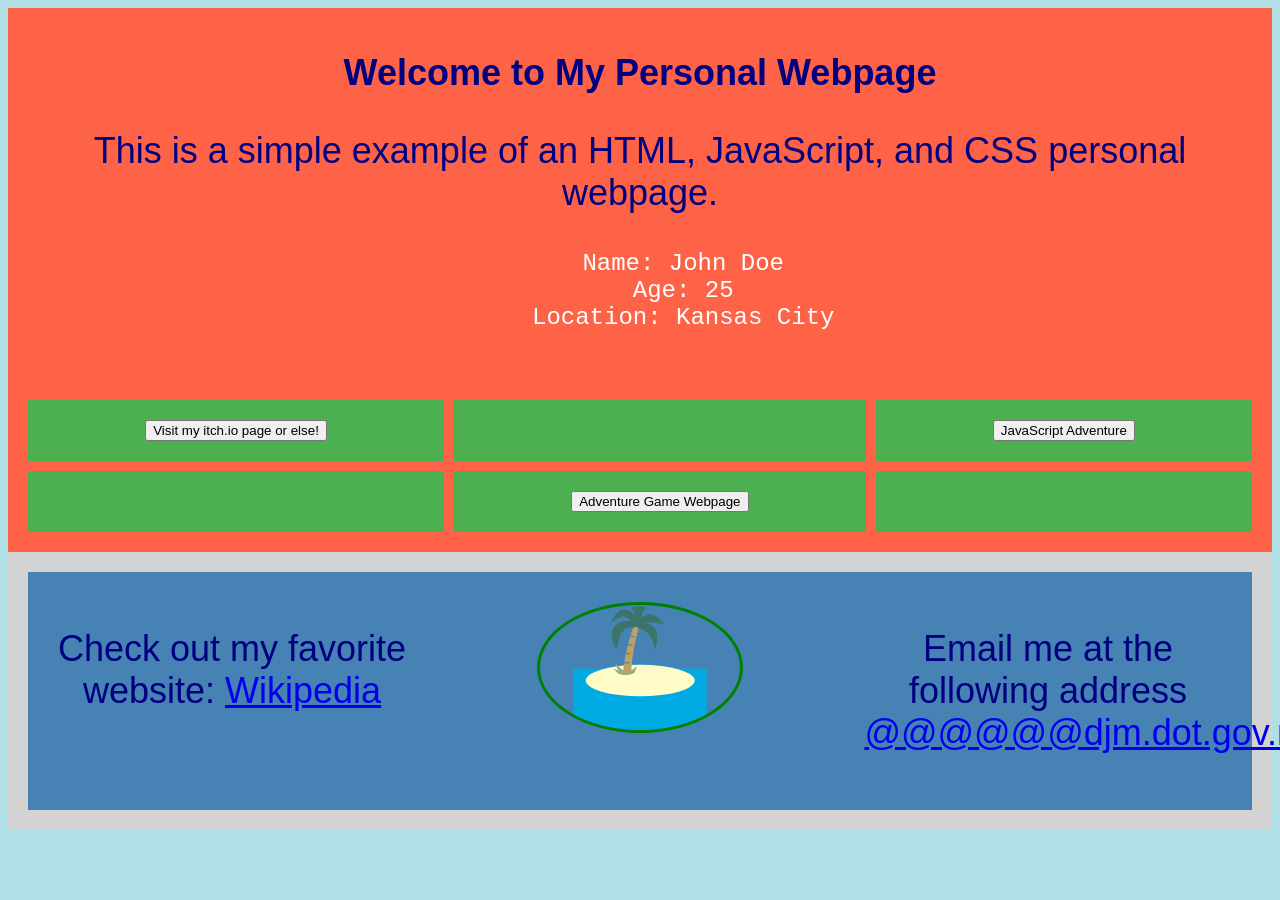
==== portal.html @ 33ccd55b "remove temporary stuff" ====
<!DOCTYPE html>
<html>
  <head>
    <title>
      My Personal Webpage
    </title>
    <style>
      body {
        background-color: powderblue;
        font-family: Arial;
        color: black;
        /*text-align: center;*/
      }
      div.header {
        background-color: tomato;
        color: white;
        text-align: center;
        padding: 20px;
      }
      h1 {
        color: navy;
        font-size: 36px;
      }
      p {
        color: navy;
        font-size: 36px;
      }
      .grid-container {
        display: grid;
        grid-template-columns: auto auto auto;
        gap: 10px;
        background-color: #f8f8f8
        padding: 10px;
      }
      .grid-item {
        background-color: #4caf50;
        color: white;
        padding: 20px;
        text-align: center;
      }
      img {
        width: 200px;
        height: 125px;
        border-radius: 50%;
        border: 3px solid green;
        margin-top: 10px;
      }
      .flex-container {
        display: flex;
        justify-content: space-around;
        background-color: lightgray;
        padding: 20px;
      }
      .flex-item {
        background-color: steelblue;
        color: white;
        padding: 20px;
        width: 30%;
        text-align: center;
      }
    </style>
  </head>
  <body>
    <div class="header">
      <h1>
        Welcome to My Personal Webpage
      </h1>
      <p>
        This is a simple example of an HTML, JavaScript, and CSS personal webpage.
      </p>
      <pre style="font-size: 24px">
      Name: John Doe
      Age: 25
      Location: Kansas City
      </pre>
      <br>
      <div class="grid-container">
        <div class="grid-item">
          <a href="https://gardrek.itch.io" style="color: black" target="_blank">
            <button class="button-transition">
              Visit my itch.io page or else!
            </button>
          </a>
        </div>
        <div class="grid-item">
          <!-- empty -->
        </div>
        <div class="grid-item">
          <a href="jsadventure.html" style="color: black" target="_blank">
            <button class="button-transition">
              JavaScript Adventure
            </button>
          </a>
        </div>
        <div class="grid-item">
          <!-- empty -->
        </div>
        <div class="grid-item">
          <a href="adventure.html" style="color: black" target="_blank">
            <button class="button-transition">
              Adventure Game Webpage
            </button>
          </a>
        </div>
        <div class="grid-item">
          <!-- empty -->
        </div>
      </div>
    </div>
    <div class="flex-container">
      <div class="flex-item">
        <p>
          Check out my favorite website:
          <a href="https://wikipedia.org/" target="_blank">
            Wikipedia
          </a>
        </p>
      </div>
      <div class="flex-item">
        <a href="https://gardrek.itch.io/" target="_blank">
          <img src="assets/Palm_Island_R.svg" alt="Sample Image">
        </a>
      </div>
      <div class="flex-item">
        <p>
          Email me at the following address
          <a href="mailto:@@@@@@djm.dot.gov.ny.us" target="_blank">
            @@@@@@djm.dot.gov.ny.us
          </a>
        </p>
      </div>
    </div>
<!--
    <pre>
      <mark>
def quote_block(block):
    i = 0
    for s in block:
        if i == 0:
            print(f'{' ' * 7}{OPEN_QUOTE}', end = "")
        else:
            print(f'{' ' * 8}', end = "")
        print(apostrophate(s), end = "")
        i += 1
        if i == len(block):
            print(CLOSE_QUOTE)
        else:
            print()
        delay(1)</mark>
    </pre>
-->
  </body>
</html>
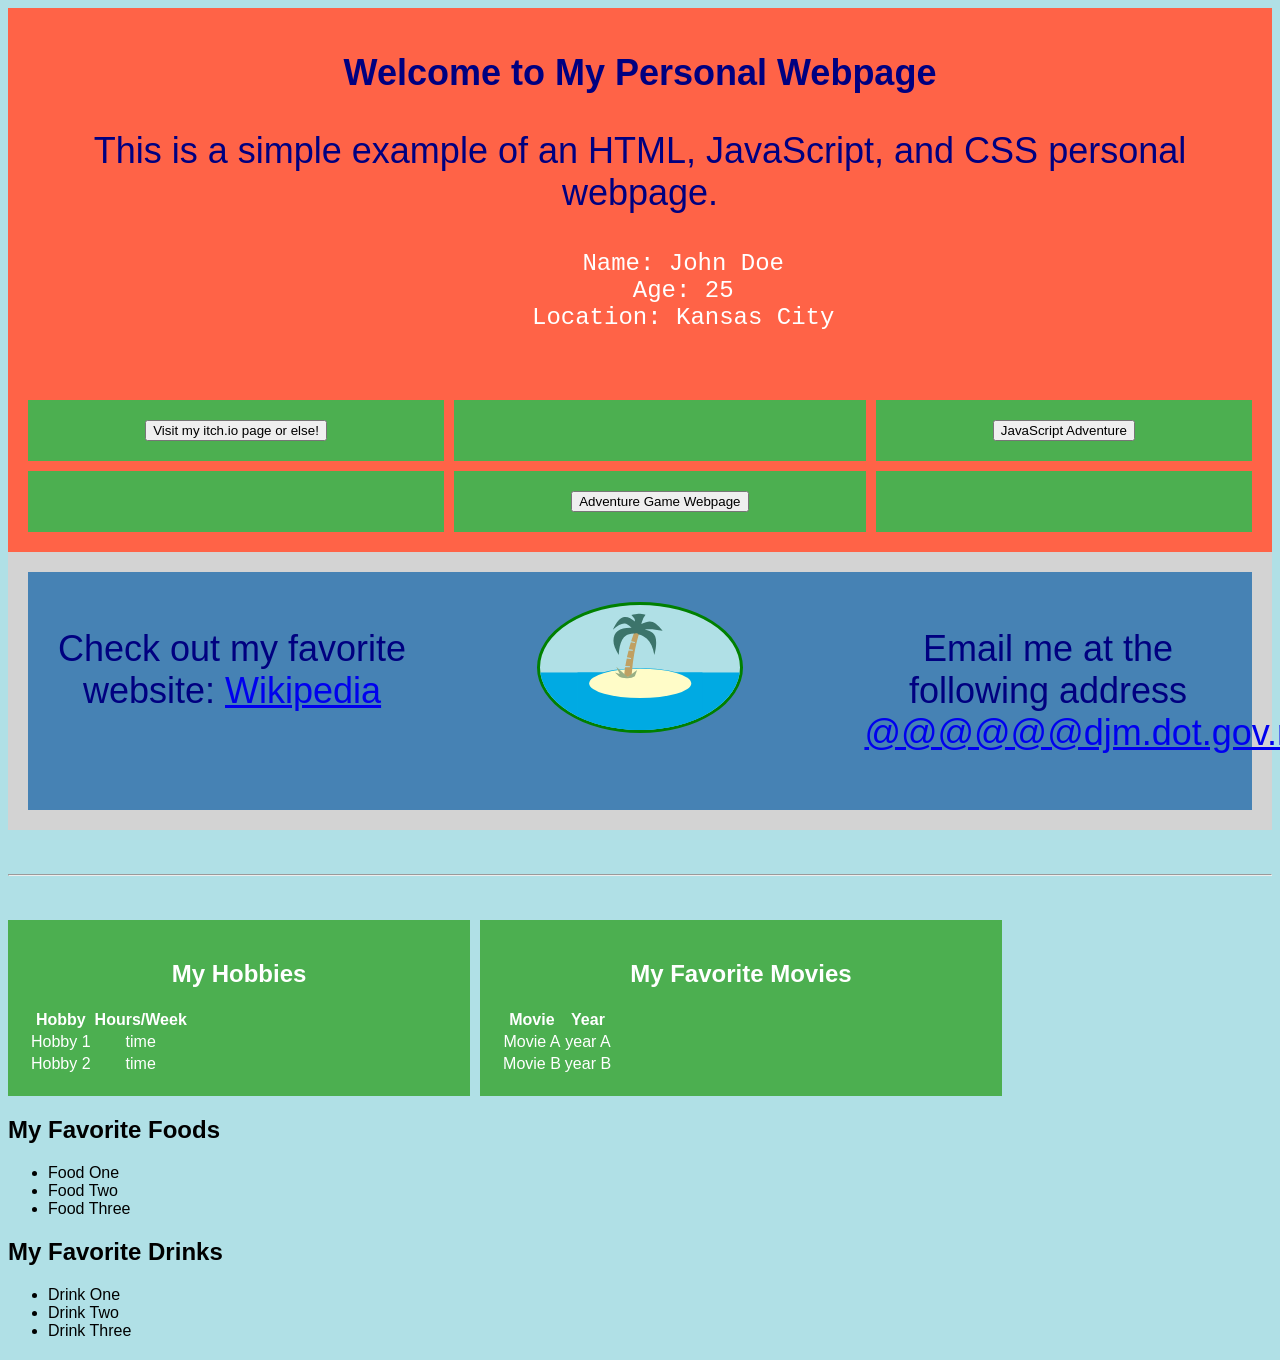
==== commit b8afa8e0: "finish up to and including step 38" ====
--- a/portal.html
+++ b/portal.html
@@ -2,7 +2,7 @@
 <html>
   <head>
     <title>
-      My Personal Webpage
+      Isle of Hitomalo
     </title>
     <style>
       body {
@@ -43,6 +43,7 @@
         height: 125px;
         border-radius: 50%;
         border: 3px solid green;
+        background-color: powderblue;
         margin-top: 10px;
       }
       .flex-container {
@@ -118,7 +119,7 @@
       </div>
       <div class="flex-item">
         <a href="https://gardrek.itch.io/" target="_blank">
-          <img src="assets/Palm_Island_R.svg" alt="Sample Image">
+          <img src="assets/Palm_Island_R_edit.svg" alt="A cartoon of a palm tree on a small island, surrounded by flat ocean." title="Isle of Hitomalo">
         </a>
       </div>
       <div class="flex-item">
@@ -149,5 +150,103 @@
         delay(1)</mark>
     </pre>
 -->
+    <br>
+    <br>
+    <hr>
+    <br>
+    <br>
+
+    <div class="grid-container">
+      <div class="grid-item">
+        <h2>
+          My Hobbies
+        </h2>
+        <table>
+          <tr>
+            <th>
+              Hobby
+            </th>
+            <th>
+              Hours/Week
+            </th>
+          </tr>
+          <tr>
+            <td>
+              Hobby 1
+            </td>
+            <td>
+              time
+            </td>
+          </tr>
+          <tr>
+            <td>
+              Hobby 2
+            </td>
+            <td>
+              time
+            </td>
+          </tr>
+        </table>
+      </div>
+      <div class="grid-item">
+        <h2>
+          My Favorite Movies
+        </h2>
+        <table>
+          <tr>
+            <th>
+              Movie
+            </th>
+            <th>
+              Year
+            </th>
+          </tr>
+          <tr>
+            <td>
+              Movie A
+            </td>
+            <td>
+              year A
+            </td>
+          </tr>
+          <tr>
+            <td>
+              Movie B
+            </td>
+            <td>
+              year B
+            </td>
+          </tr>
+        </table>
+      </div>
+    </div>
+    <h2>
+      My Favorite Foods
+    </h2>
+    <ul>
+      <li>
+        Food One
+      </li>
+      <li>
+        Food Two
+      </li>
+      <li>
+        Food Three
+      </li>
+    </ul>
+    <h2>
+      My Favorite Drinks
+    </h2>
+    <ul>
+      <li>
+        Drink One
+      </li>
+      <li>
+        Drink Two
+      </li>
+      <li>
+        Drink Three
+      </li>
+    </ul>
   </body>
 </html>
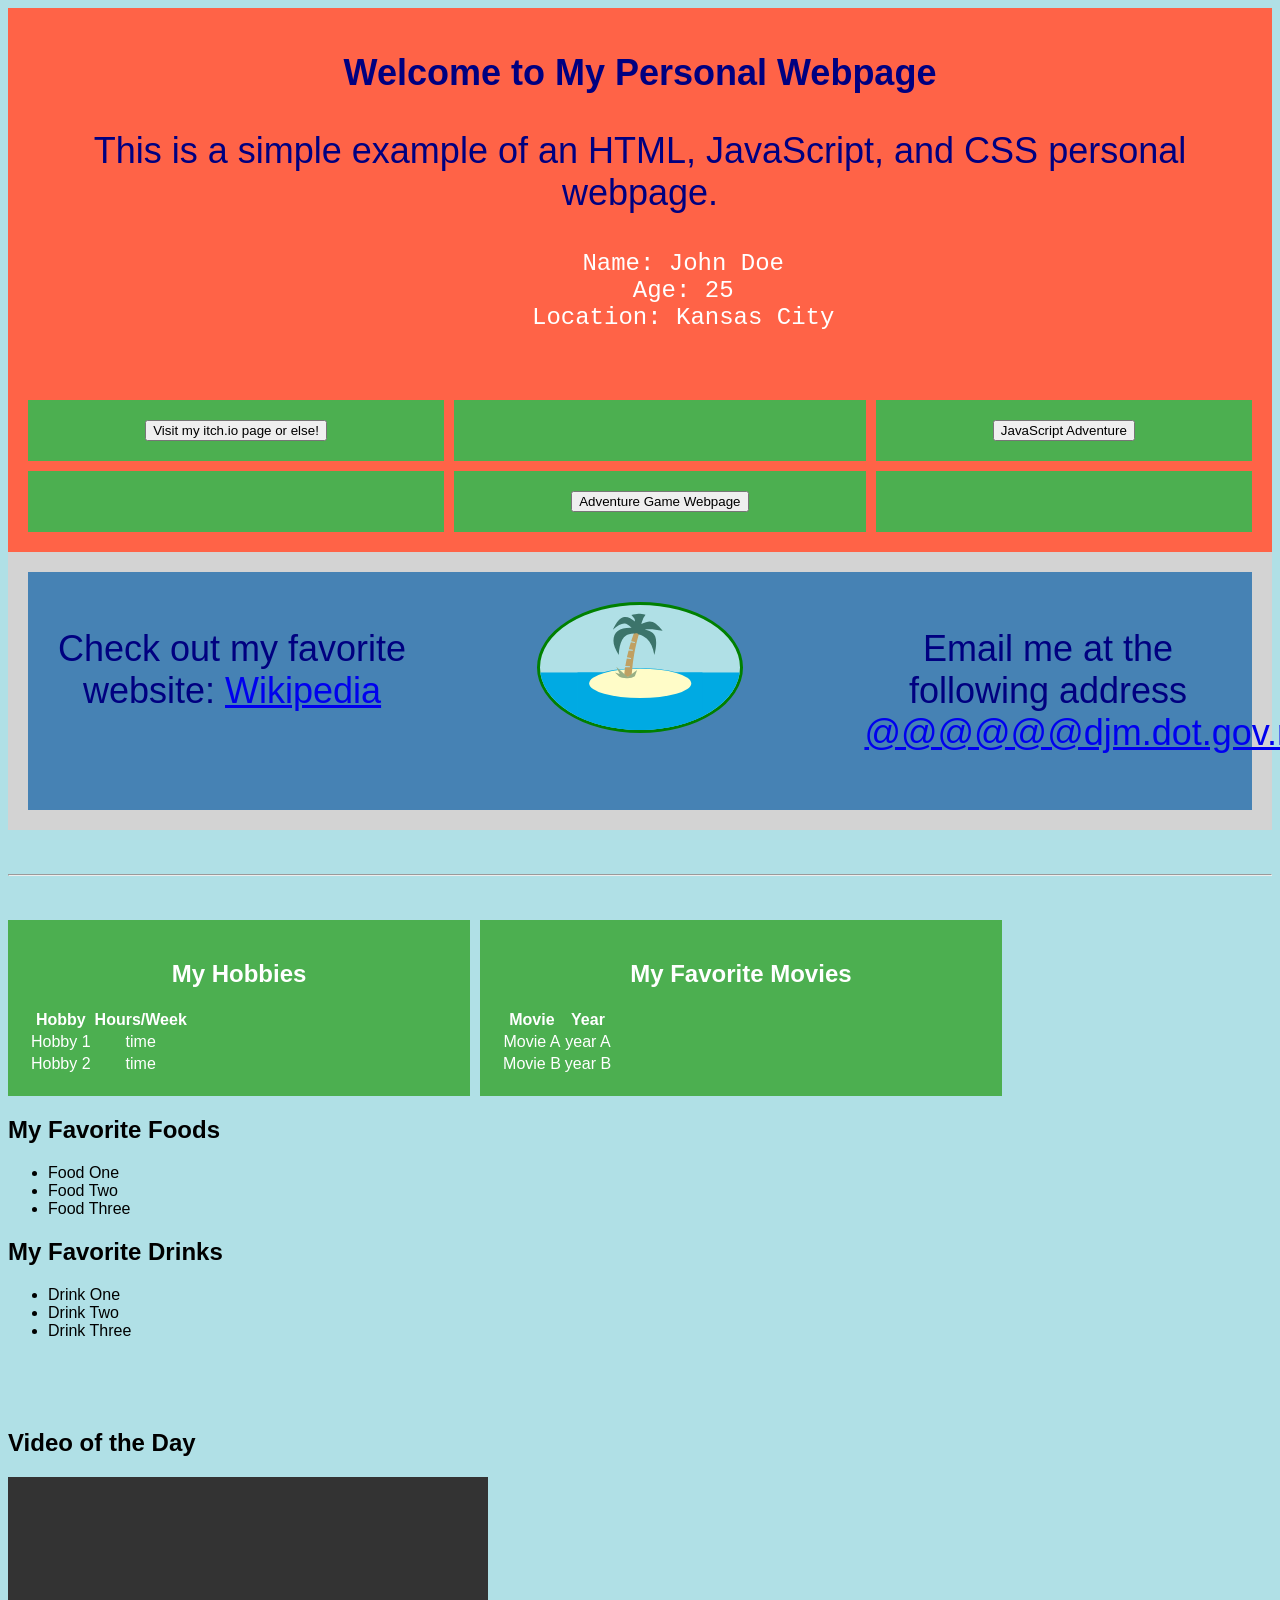
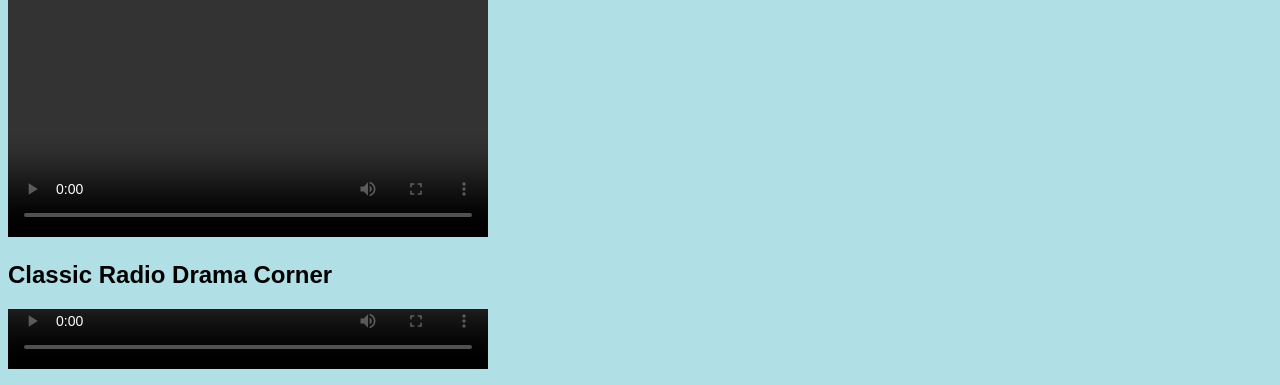
==== commit dfc3a9da: "add video and audio assets" ====
--- a/portal.html
+++ b/portal.html
@@ -248,5 +248,22 @@
         Drink Three
       </li>
     </ul>
+    <br>
+    <br>
+    <br>
+    <h2>
+      Video of the Day
+    </h2>
+    <video width="480" height="360" controls>
+      <source src="assets/BBH_gravitational_lensing_of_gw150914.webm.1080p.vp9.webm">
+      If you see this the embed thingy done goofed.
+    </video>
+    <h2>
+      Classic Radio Drama Corner
+    </h2>
+    <video width="480" height="60" controls>
+      <source src="assets/I Have No Mouth, and I Must Scream - Radio Drama - Winkuru (youtube).m4a">
+      If you see this the embed thingy done goofed.
+    </video>
   </body>
 </html>
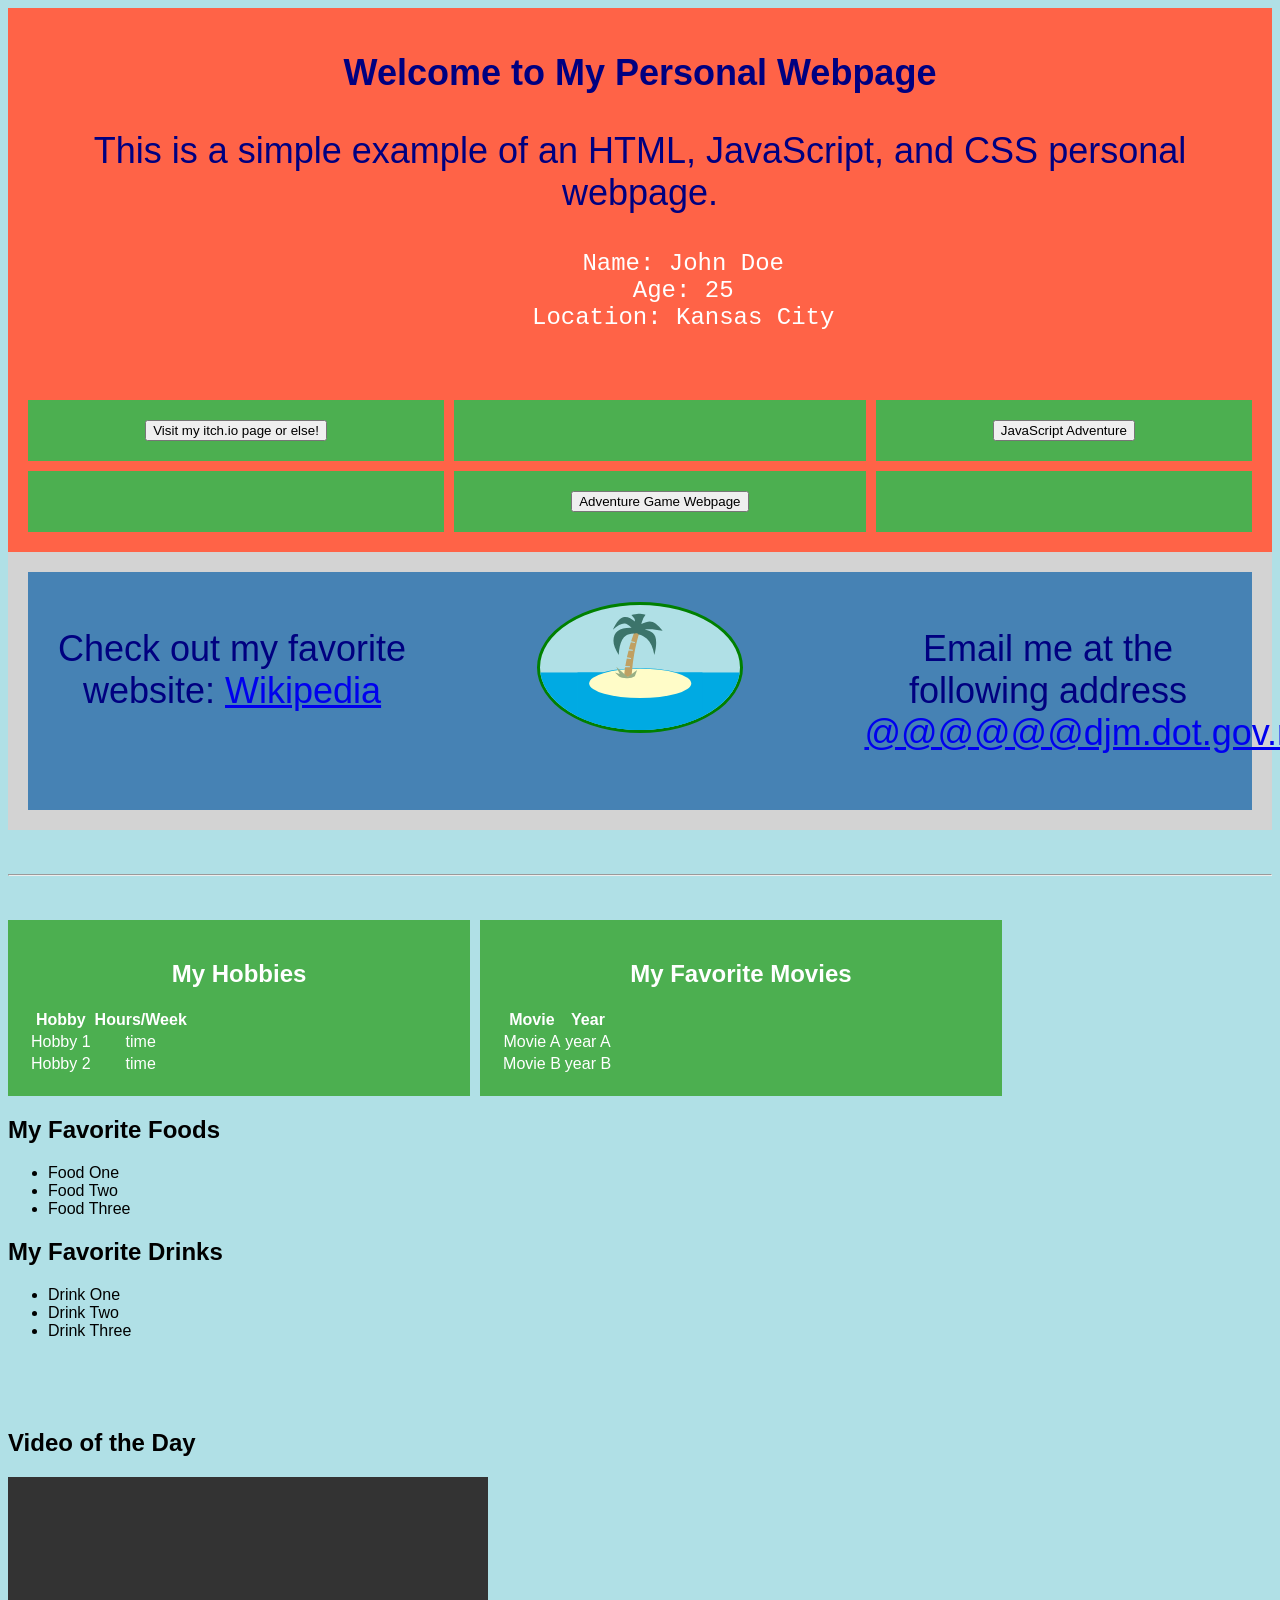
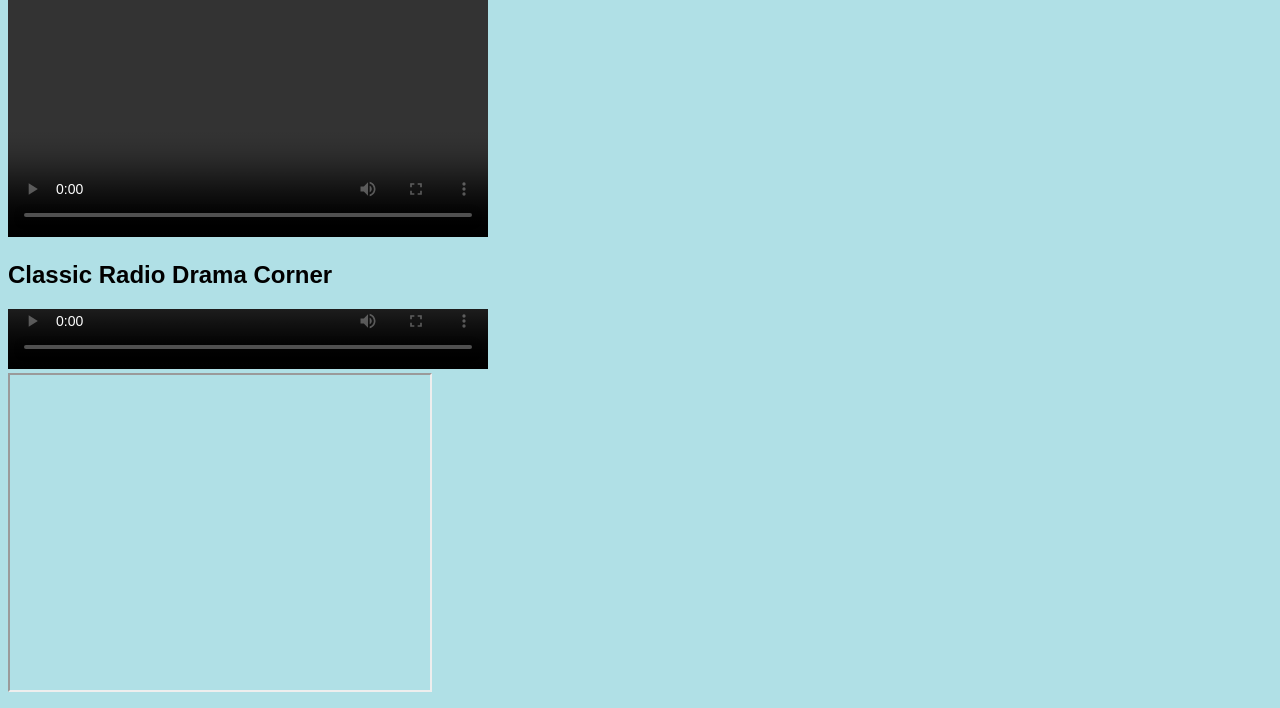
==== commit 57efedcb: "idek 2" ====
--- a/portal.html
+++ b/portal.html
@@ -265,5 +265,7 @@
       <source src="assets/I Have No Mouth, and I Must Scream - Radio Drama - Winkuru (youtube).m4a">
       If you see this the embed thingy done goofed.
     </video>
+    <br />
+    <iframe width="420" height="315" src="https://www.youtube.com/embed/t-mOfXhgfQY" />
   </body>
 </html>
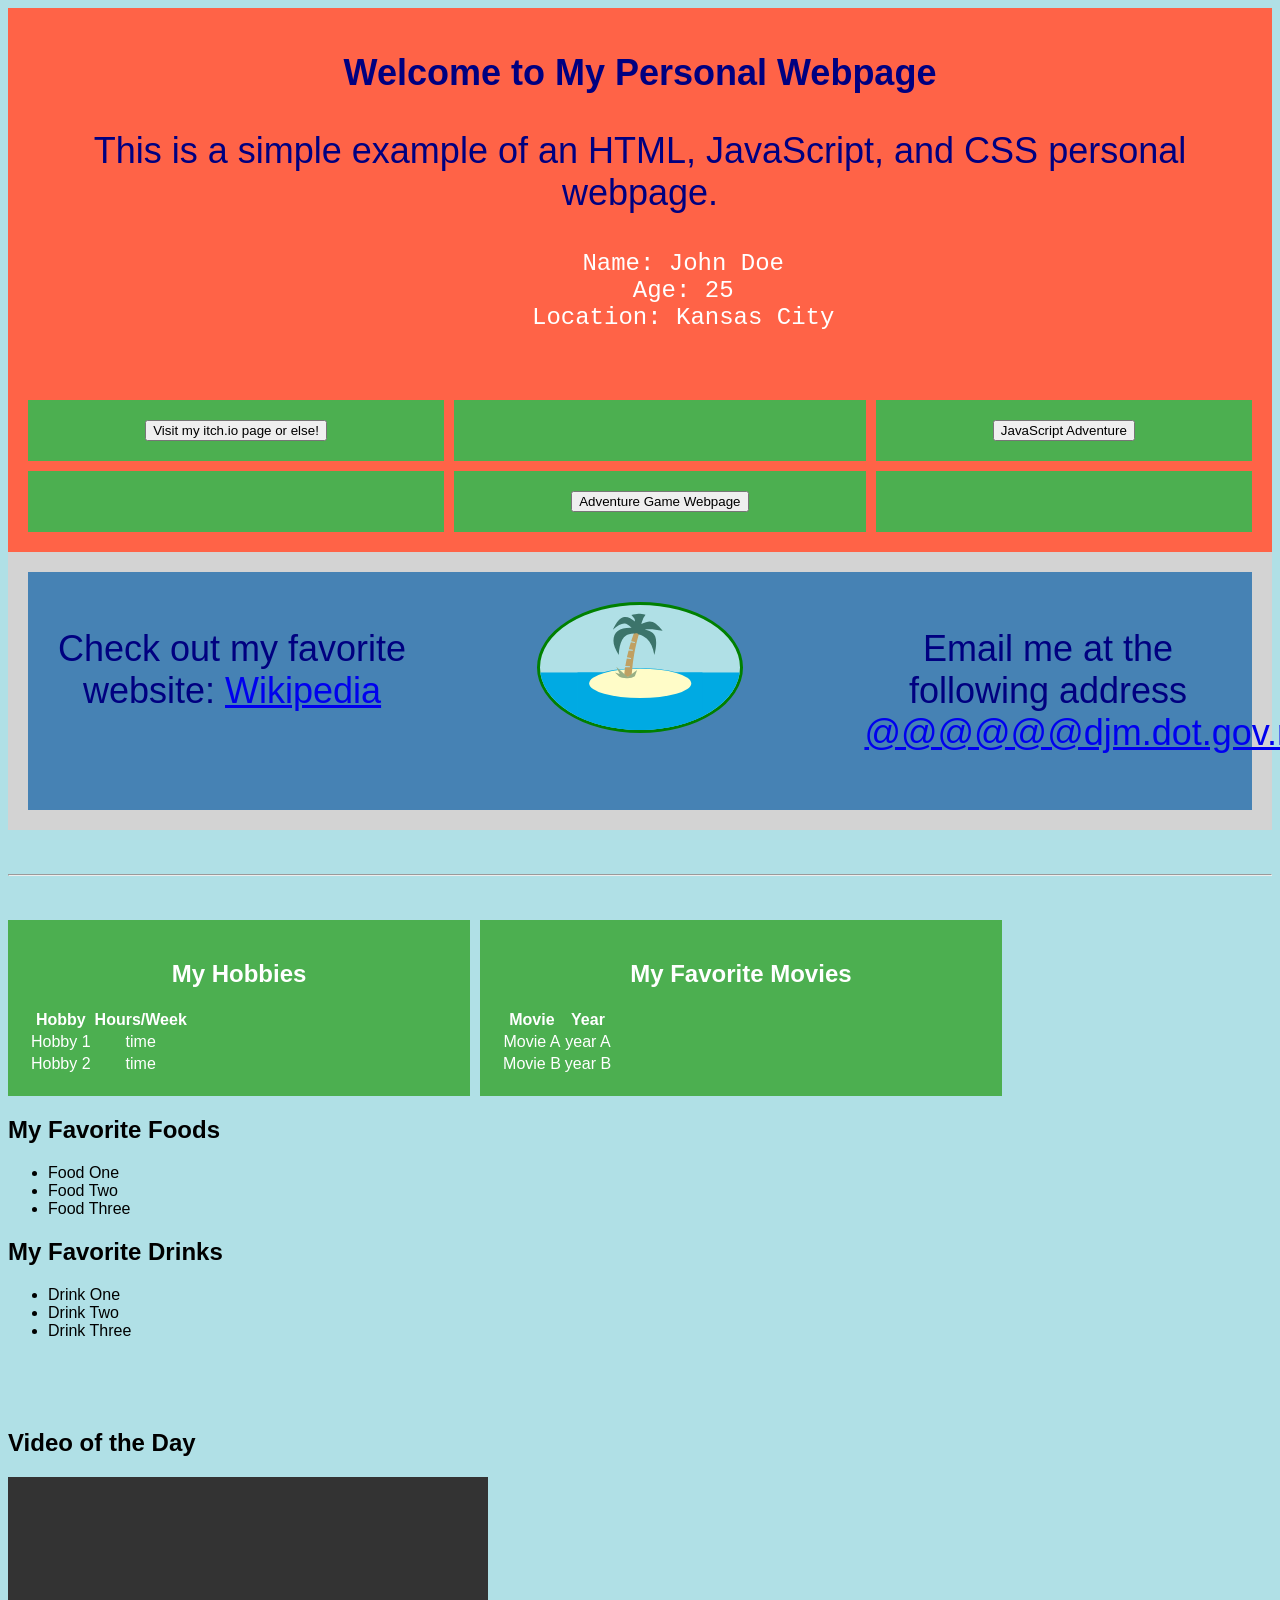
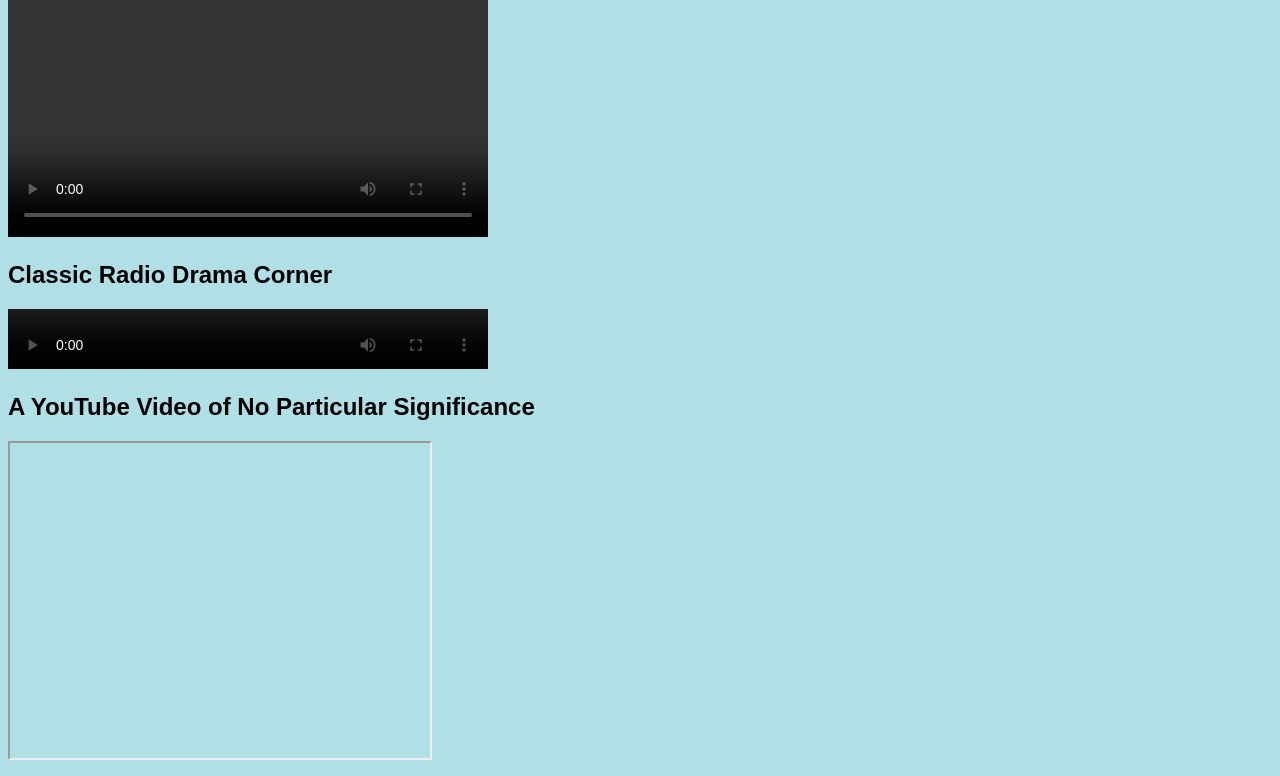
==== commit 21b5334e: "trying step 40" ====
--- a/portal.html
+++ b/portal.html
@@ -119,7 +119,7 @@
       </div>
       <div class="flex-item">
         <a href="https://gardrek.itch.io/" target="_blank">
-          <img src="assets/Palm_Island_R_edit.svg" alt="A cartoon of a palm tree on a small island, surrounded by flat ocean." title="Isle of Hitomalo">
+          <img src="assets/Palm_Island_R_edit.svg" alt="A cartoon of a palm tree on a small island, surrounded by flat ocean." title="Isle of Hitomalo" />
         </a>
       </div>
       <div class="flex-item">
@@ -150,11 +150,11 @@
         delay(1)</mark>
     </pre>
 -->
-    <br>
-    <br>
-    <hr>
-    <br>
-    <br>
+    <br />
+    <br />
+    <hr />
+    <br />
+    <br />
 
     <div class="grid-container">
       <div class="grid-item">
@@ -248,9 +248,9 @@
         Drink Three
       </li>
     </ul>
-    <br>
-    <br>
-    <br>
+    <br />
+    <br />
+    <br />
     <h2>
       Video of the Day
     </h2>
@@ -265,7 +265,13 @@
       <source src="assets/I Have No Mouth, and I Must Scream - Radio Drama - Winkuru (youtube).m4a">
       If you see this the embed thingy done goofed.
     </video>
-    <br />
+    <h2>
+      A YouTube Video of No Particular Significance
+    </h2>
     <iframe width="420" height="315" src="https://www.youtube.com/embed/t-mOfXhgfQY" />
+    <h2>
+      Embedded Website
+    </h2>
+    <iframe width="700" height="466" style="border: none" src="https://quirkycort.github.io/gears/public/" />
   </body>
 </html>
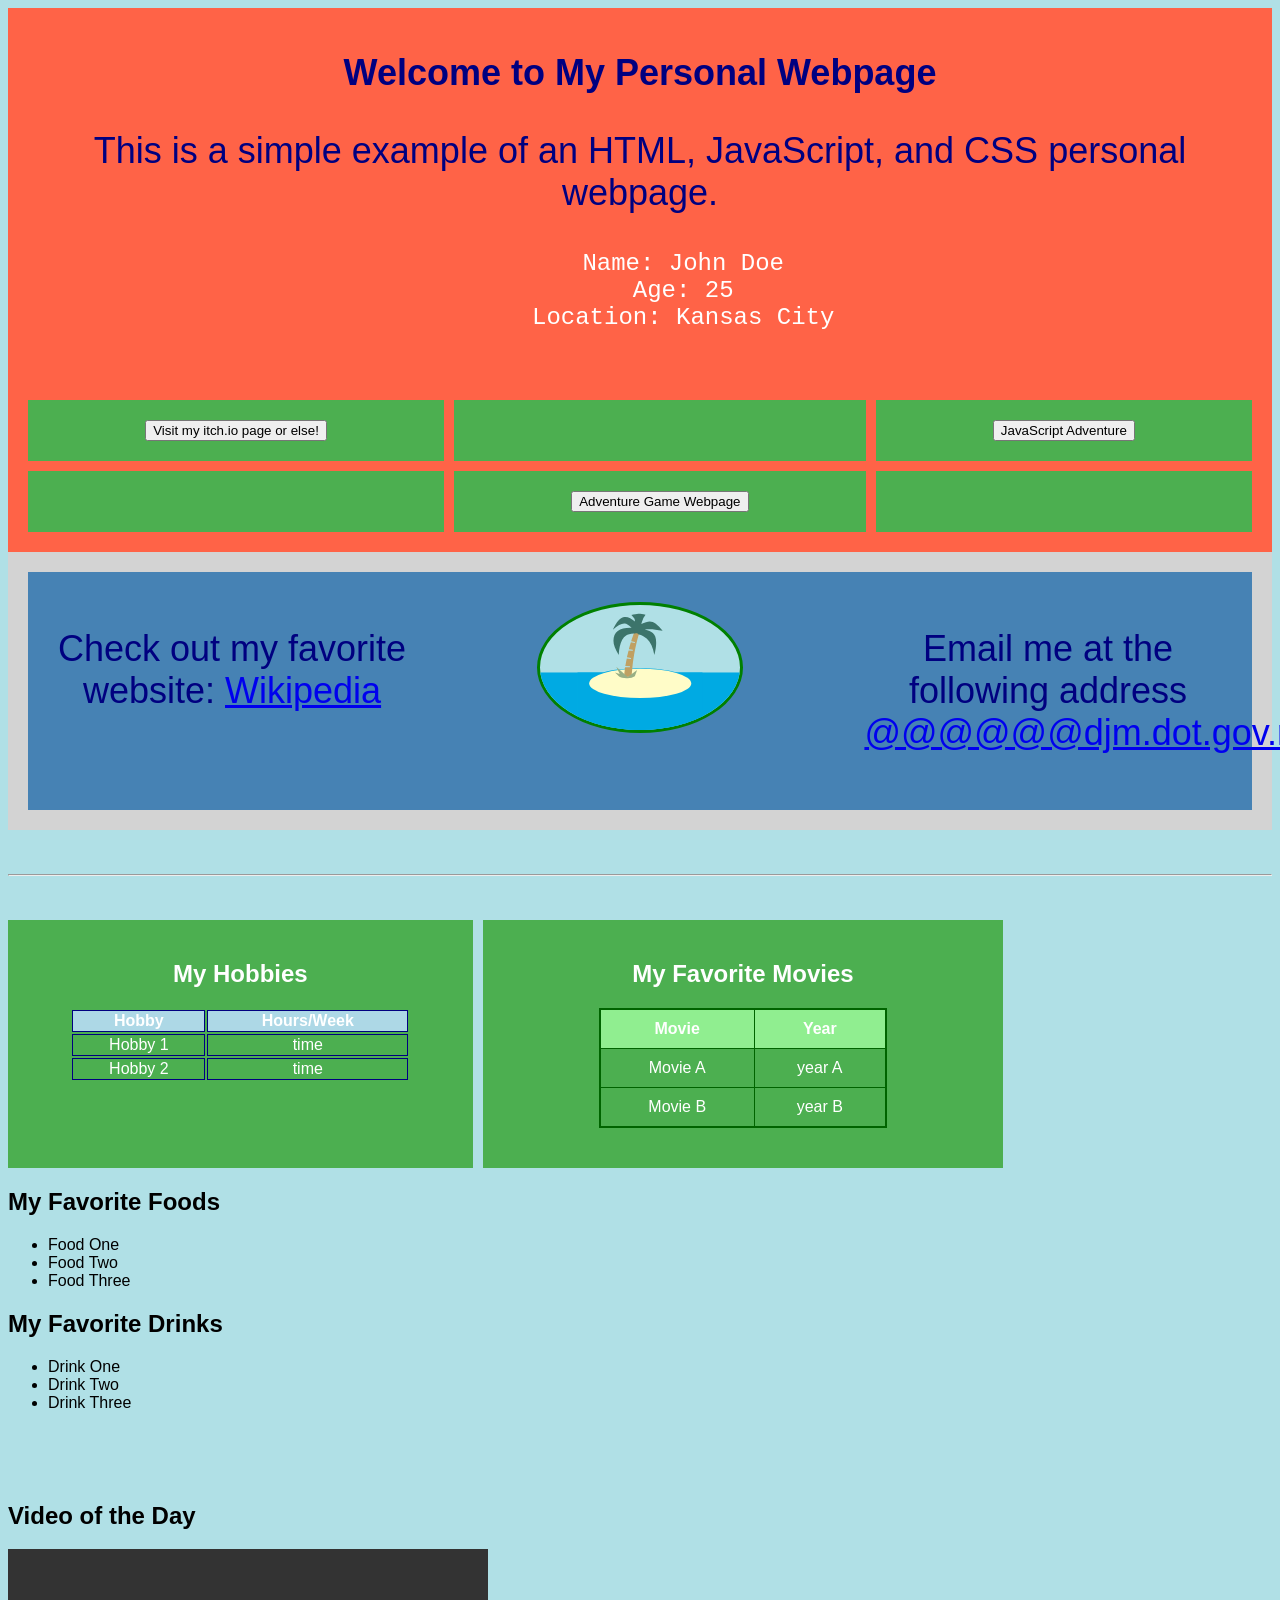
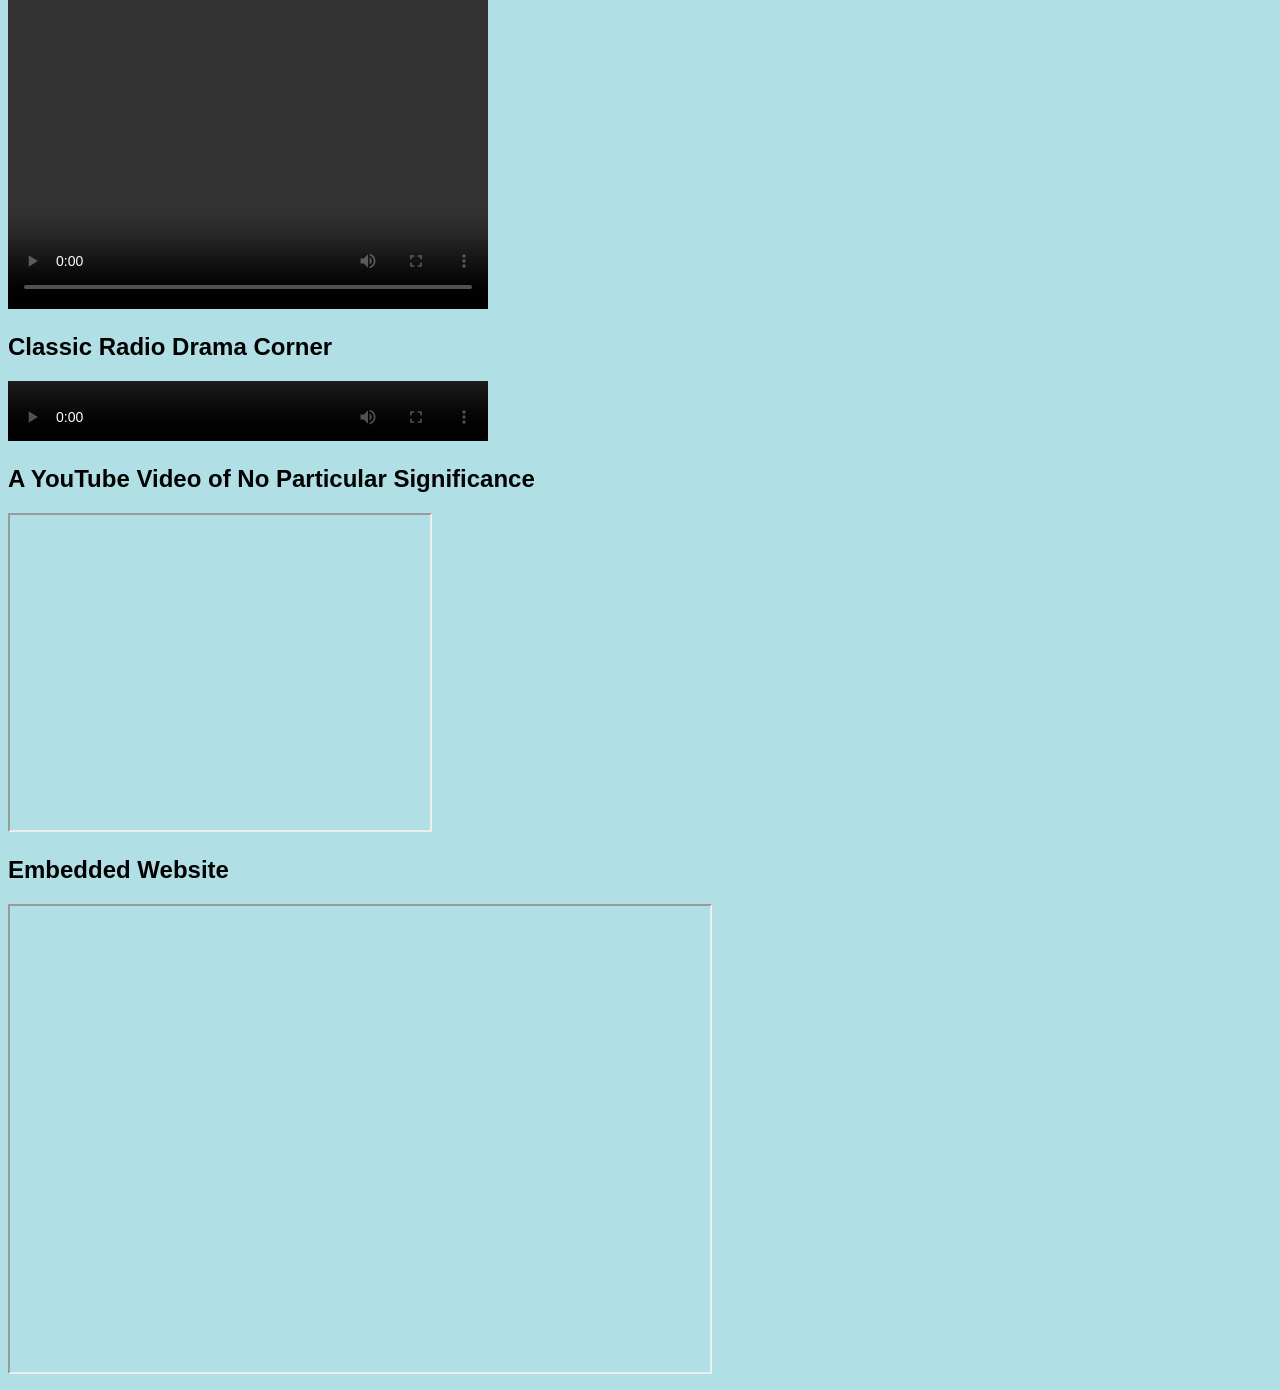
==== commit 84b236ae: "finish up to and including step 44" ====
--- a/portal.html
+++ b/portal.html
@@ -58,6 +58,33 @@
         padding: 20px;
         width: 30%;
         text-align: center;
+      }
+      .table-style1 {
+        width: 80%;
+        margin: 20px auto;
+        border: 2x solid navy;
+      }
+      .table-style1 th, .table-style1 td {
+        border: 1px solid navy;
+        padding 10px;
+        text-align: center;
+      }
+      .table-style1 th {
+        background-color: lightblue;
+      }
+      .table-style2 {
+        width: 60%;
+        margin: 20px auto;
+        border-collapse: collapse;
+        border: 2px solid darkgreen;
+      }
+      .table-style2 th, .table-style2 td {
+        border: 1px solid darkgreen;
+        padding: 10px;
+        text-align: center;
+      }
+      .table-style2 th {
+        background-color: lightgreen;
       }
     </style>
   </head>
@@ -161,7 +188,7 @@
         <h2>
           My Hobbies
         </h2>
-        <table>
+        <table class="table-style1">
           <tr>
             <th>
               Hobby
@@ -192,7 +219,7 @@
         <h2>
           My Favorite Movies
         </h2>
-        <table>
+        <table class="table-style2">
           <tr>
             <th>
               Movie
@@ -268,10 +295,10 @@
     <h2>
       A YouTube Video of No Particular Significance
     </h2>
-    <iframe width="420" height="315" src="https://www.youtube.com/embed/t-mOfXhgfQY" />
+    <iframe width="420" height="315" src="https://www.youtube.com/embed/t-mOfXhgfQY"></iframe>
     <h2>
       Embedded Website
     </h2>
-    <iframe width="700" height="466" style="border: none" src="https://quirkycort.github.io/gears/public/" />
+    <iframe width="700" height="466" src="https://quirkycort.github.io/gears/public/"></iframe>
   </body>
 </html>
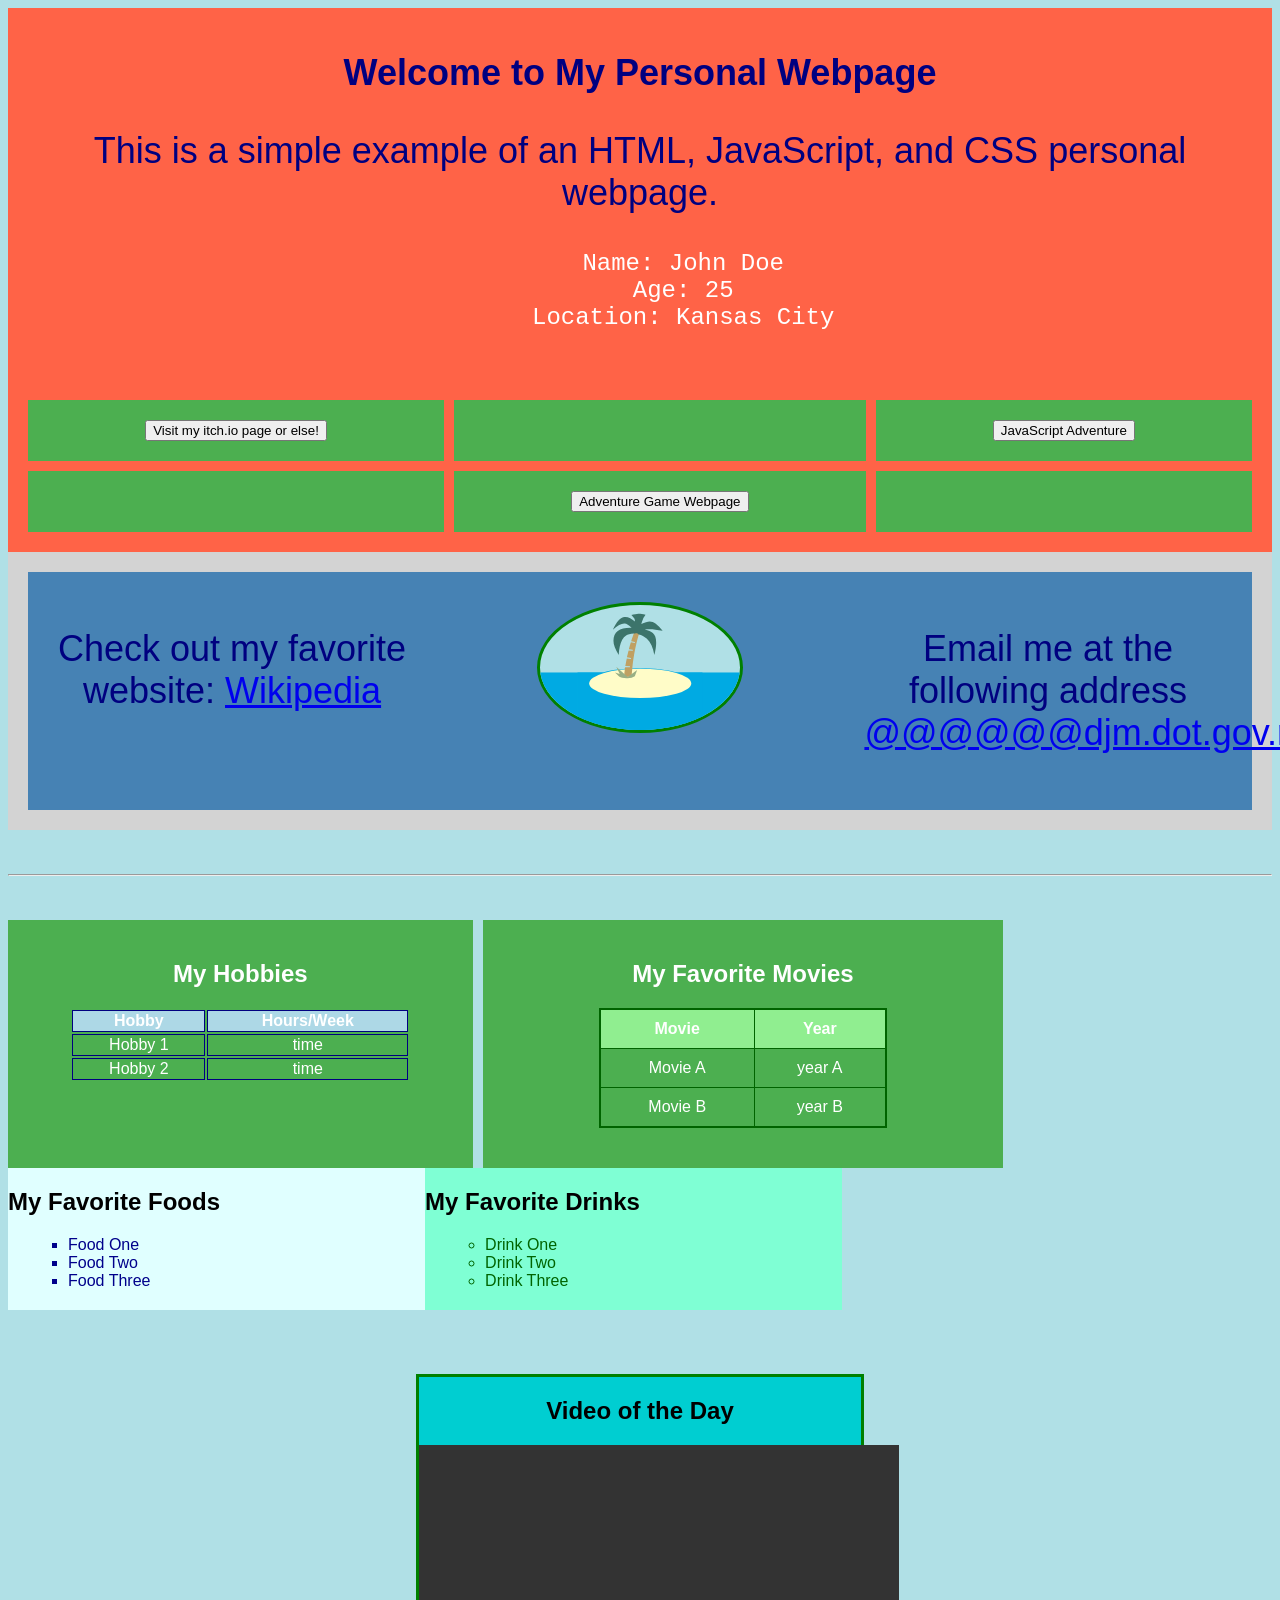
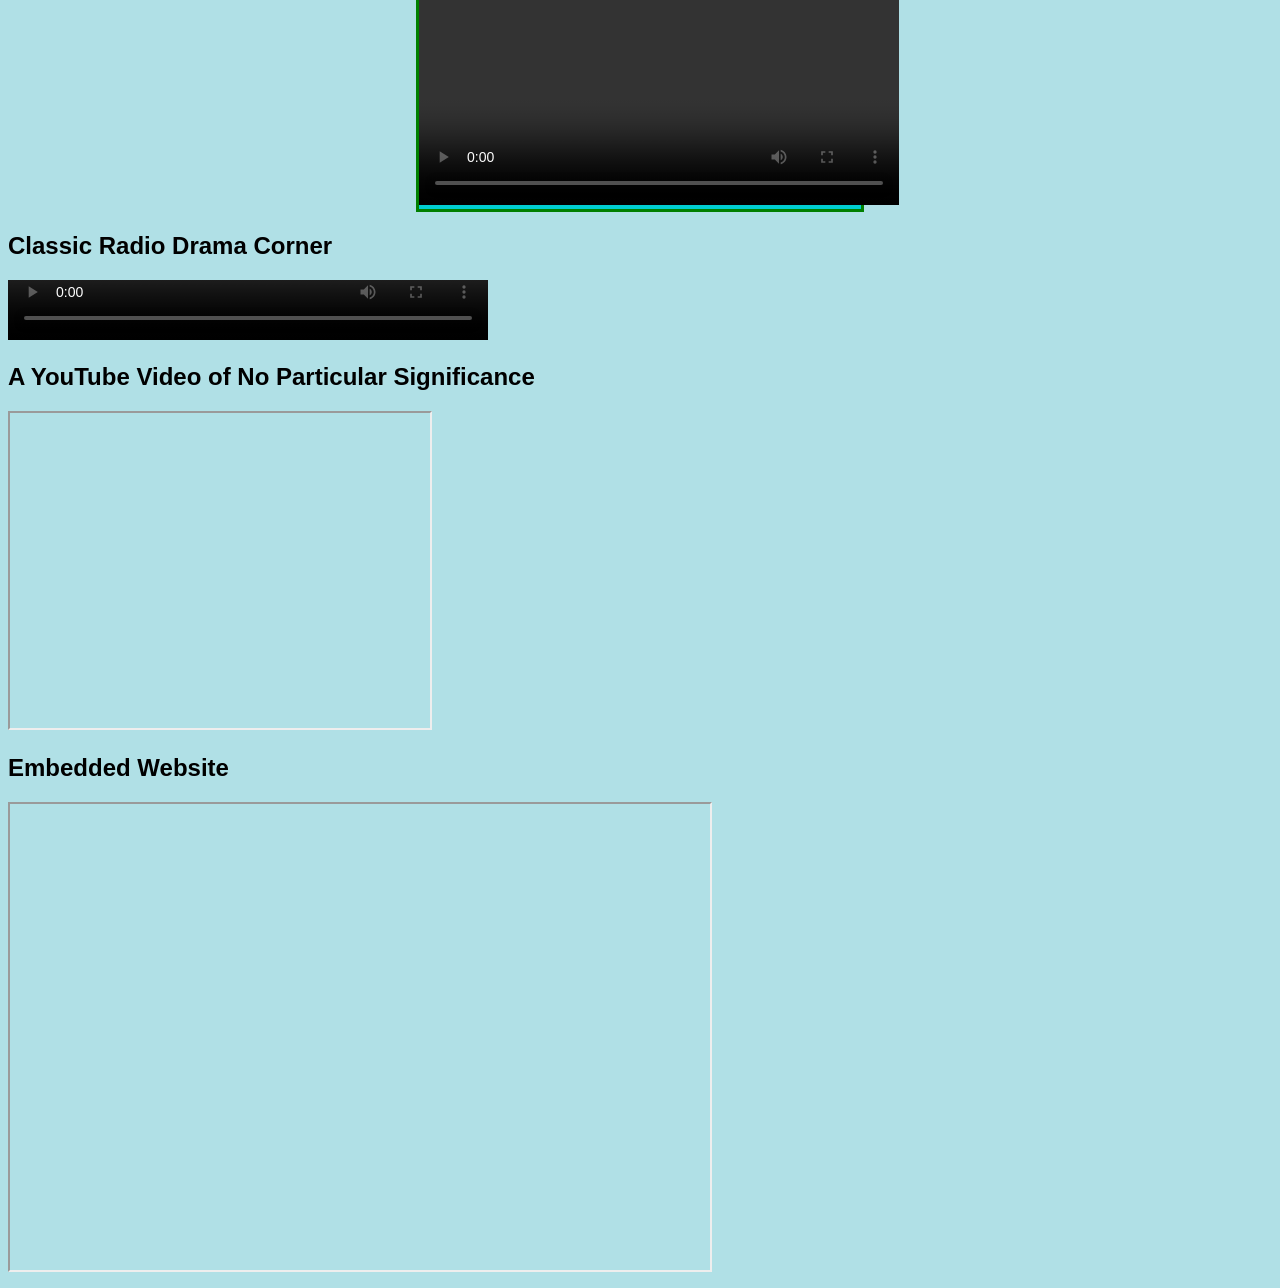
==== commit c42e237a: "finish up to and including step 50" ====
--- a/portal.html
+++ b/portal.html
@@ -85,6 +85,33 @@
       }
       .table-style2 th {
         background-color: lightgreen;
+      }
+      div.mycontainer {
+        width: 66%;
+        overflow: auto;
+      }
+      div.mycontainer div {
+        width: 50%;
+        float: left;
+      }
+      .list-style1 {
+        list-style-type: square;
+        color: darkblue;
+        text-align: left;
+        margin: 20px;
+      }
+      .list-style2 {
+        list-style-type: circle;
+        color: darkgreen;
+        text-align: left;
+        margin: 20px;
+      }
+      .video {
+        width: 35%;
+        margin: 10px auto;
+        text-align: center;
+        border: 3px solid green;
+        background-color: darkturquoise;
       }
     </style>
   </head>
@@ -247,44 +274,52 @@
         </table>
       </div>
     </div>
-    <h2>
-      My Favorite Foods
-    </h2>
-    <ul>
-      <li>
-        Food One
-      </li>
-      <li>
-        Food Two
-      </li>
-      <li>
-        Food Three
-      </li>
-    </ul>
-    <h2>
-      My Favorite Drinks
-    </h2>
-    <ul>
-      <li>
-        Drink One
-      </li>
-      <li>
-        Drink Two
-      </li>
-      <li>
-        Drink Three
-      </li>
-    </ul>
-    <br />
-    <br />
-    <br />
-    <h2>
-      Video of the Day
-    </h2>
-    <video width="480" height="360" controls>
-      <source src="assets/BBH_gravitational_lensing_of_gw150914.webm.1080p.vp9.webm">
-      If you see this the embed thingy done goofed.
-    </video>
+    <div class="mycontainer">
+      <div style="background-color: lightcyan;">
+        <h2>
+          My Favorite Foods
+        </h2>
+        <ul class="list-style1">
+          <li>
+            Food One
+          </li>
+          <li>
+            Food Two
+          </li>
+          <li>
+            Food Three
+          </li>
+        </ul>
+      </div>
+      <div style="background-color: aquamarine;">
+        <h2>
+          My Favorite Drinks
+        </h2>
+        <ul class="list-style2">
+          <li>
+            Drink One
+          </li>
+          <li>
+            Drink Two
+          </li>
+          <li>
+            Drink Three
+          </li>
+        </ul>
+      </div>
+    </div>
+    <br />
+    <br />
+    <br />
+    <div class="video">
+      <h2>
+        Video of the Day
+      </h2>
+      <video width="480" height="360" controls>
+        <source src="assets/BBH_gravitational_lensing_of_gw150914.webm.1080p.vp9.webm">
+        If you see this the embed thingy done goofed.
+      </video>
+    </div>
     <h2>
       Classic Radio Drama Corner
     </h2>
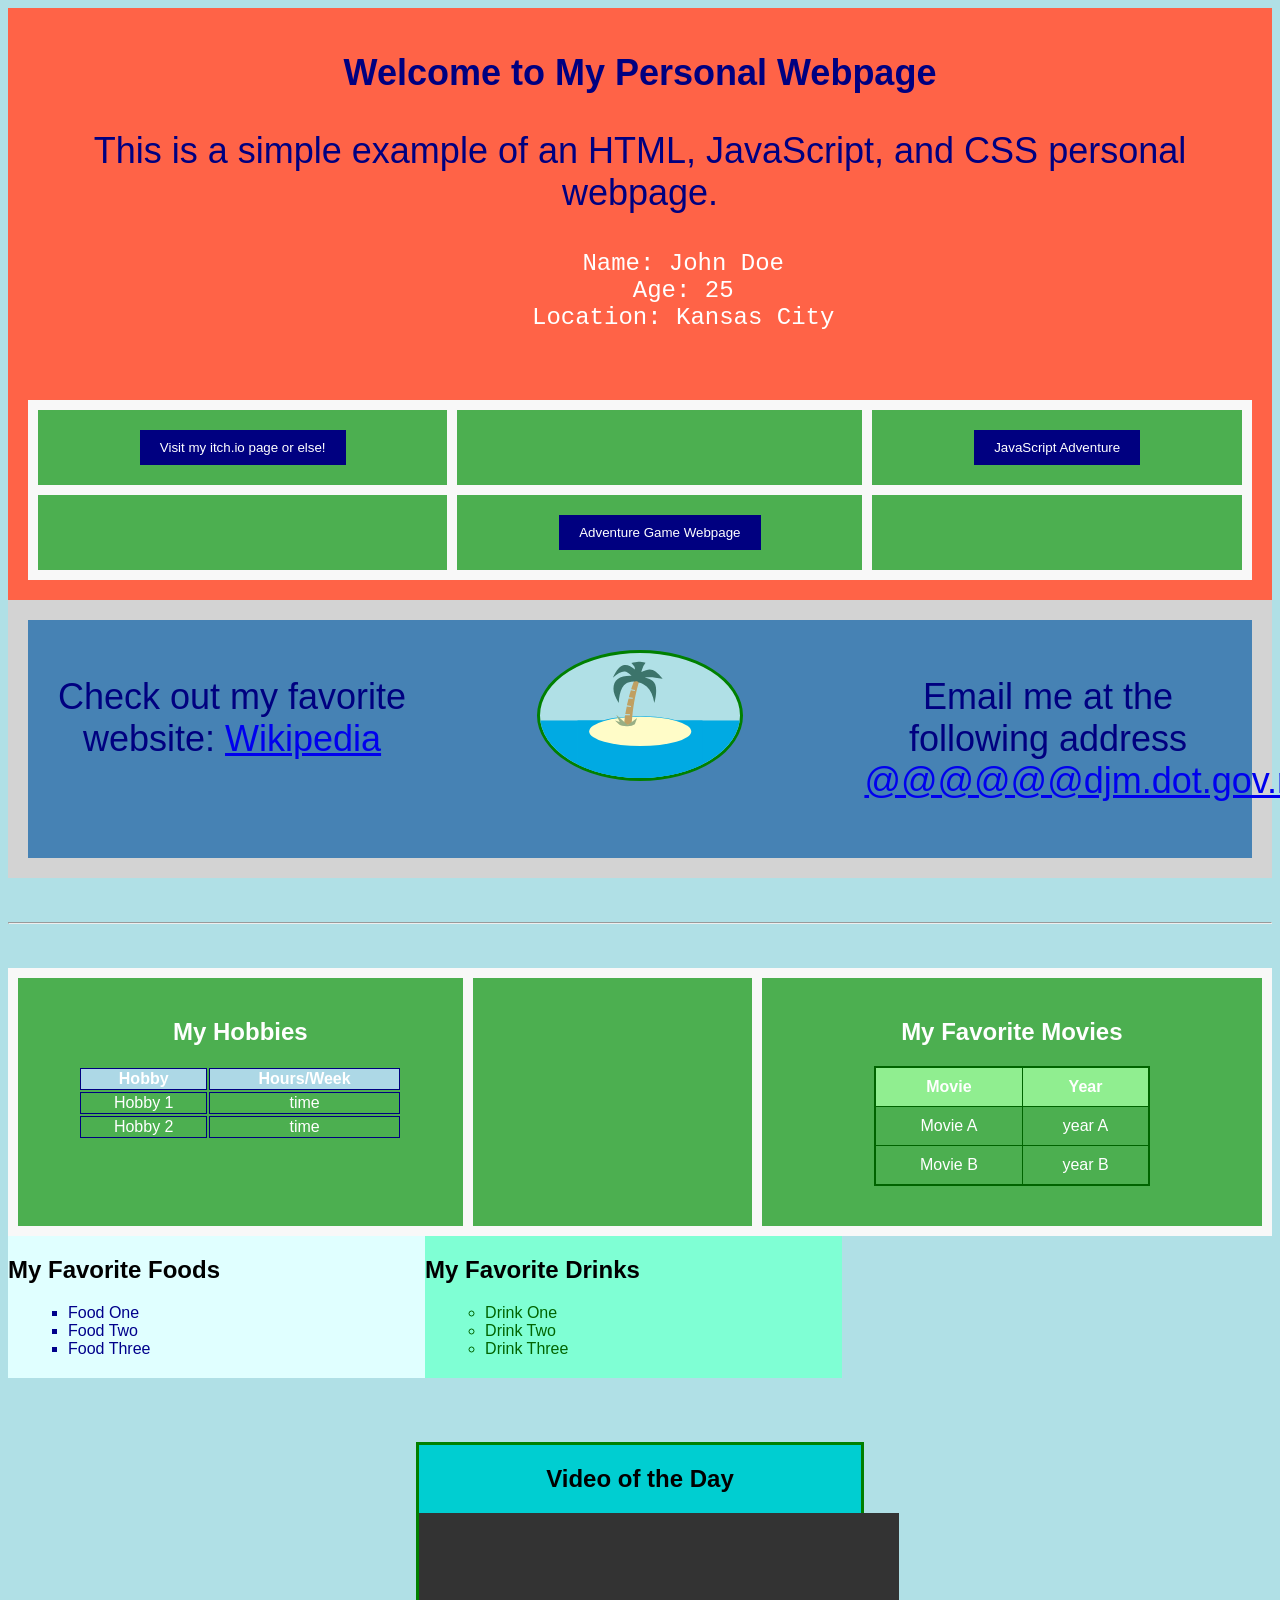
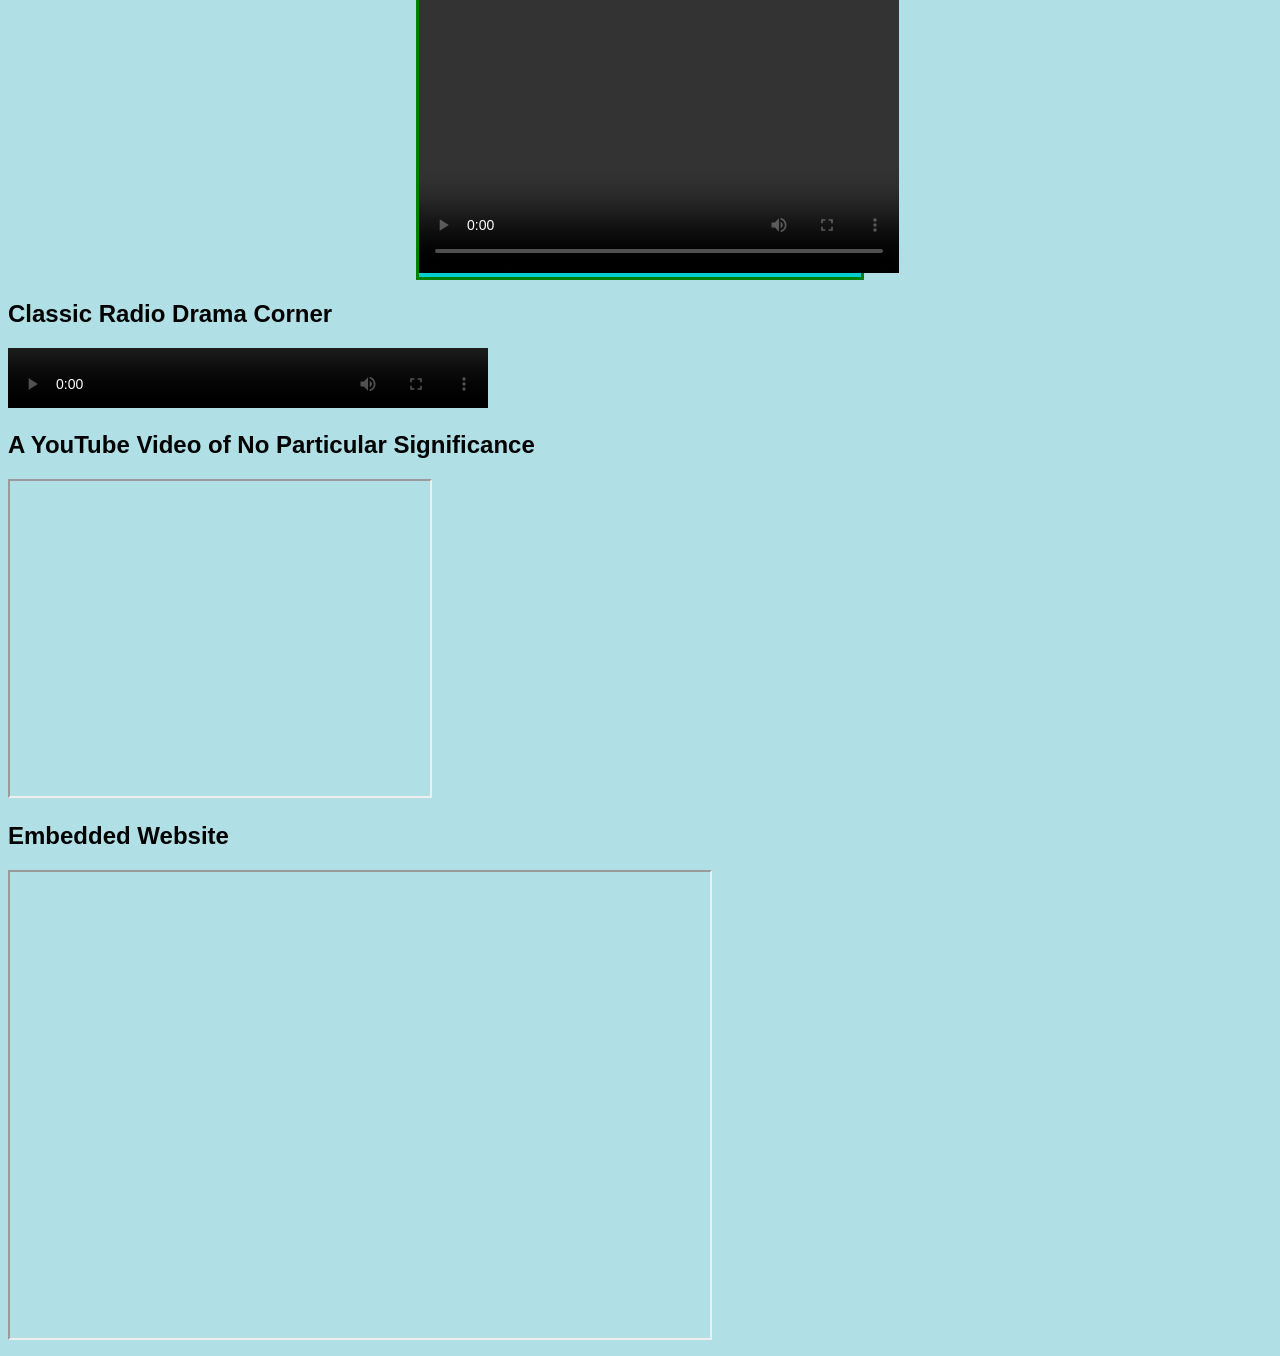
==== commit ccb842dc: "applied various fixes by checking my source against the example source" ====
--- a/portal.html
+++ b/portal.html
@@ -25,11 +25,22 @@
         color: navy;
         font-size: 36px;
       }
+      .button-transition {
+        background-color: navy;
+        color: white;
+        padding: 10px 20px;
+        transition: background-color 0.3s ease;
+        border: none;
+        cursor: pointer;
+      }
+      .button-transition:hover {
+        background-color: tomato;
+      }
       .grid-container {
         display: grid;
         grid-template-columns: auto auto auto;
         gap: 10px;
-        background-color: #f8f8f8
+        background-color: #f8f8f8;
         padding: 10px;
       }
       .grid-item {
@@ -243,6 +254,9 @@
         </table>
       </div>
       <div class="grid-item">
+        <!-- empty -->
+      </div>
+      <div class="grid-item">
         <h2>
           My Favorite Movies
         </h2>
